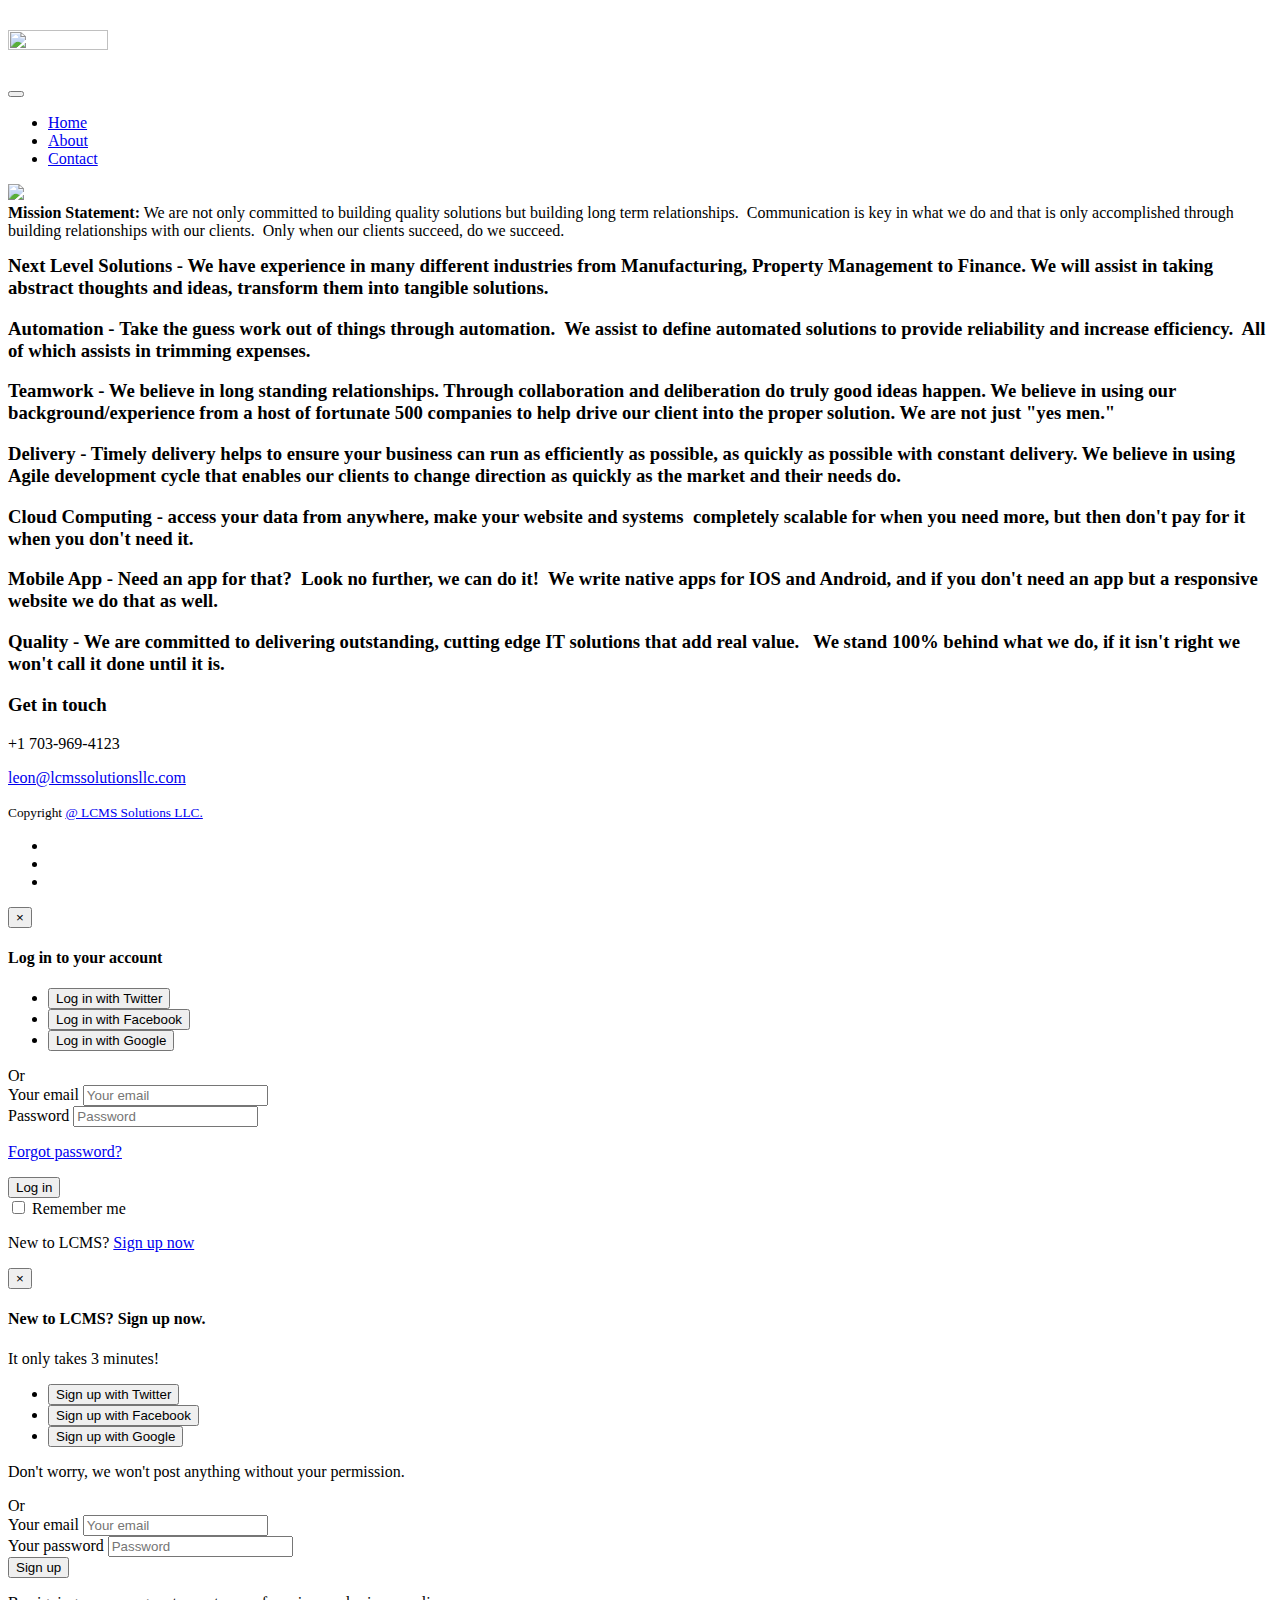
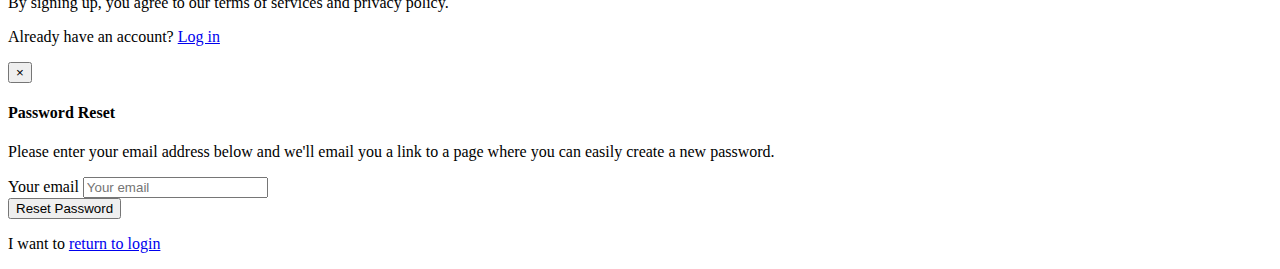
==== index.html @ 2bc30762 "J9 changes" ====
<!DOCTYPE html>
<html lang="en">

<head>
	<title>LCMS Solutions LLC.</title>
	<!-- Meta -->
	<meta charset="utf-8">
	<meta http-equiv="X-UA-Compatible" content="IE=edge">
	<meta name="viewport" content="width=device-width, initial-scale=1.0">
	<meta name="description" content="">
	<meta name="author" content="">
	<link rel="shortcut icon" href="favicon.ico">
	<link href='https://fonts.googleapis.com/css?family=Lato:300,400,300italic,400italic' rel='stylesheet' type='text/css'>
	<link href='https://fonts.googleapis.com/css?family=Montserrat:400,700' rel='stylesheet' type='text/css'>
	<!-- FontAwesome JS-->
	<script type="text/javascript" src="assets/plugins/font-awesome/js/fontawesome-all.min.js"></script>
	<!-- Global CSS -->
	<link rel="stylesheet" href="assets/plugins/bootstrap/css/bootstrap.min.css">
	<!-- Plugins CSS -->
	<link rel="stylesheet" href="assets/plugins/pe-icon-7-stroke/css/pe-icon-7-stroke.css">
	<link rel="stylesheet" href="assets/plugins/animate-css/animate.min.css">
	<link rel="stylesheet" href="assets/plugins/flexslider/flexslider.css">
	<!-- Theme CSS -->
	<link id="theme-style" rel="stylesheet" href="assets/css/theme-1.css">
</head>

<body class="home-page">
	<!-- * Facebook Like button script starts -->
	<div id="fb-root"></div>
	<!-- <script>(function(d, s, id) {
    var js, fjs = d.getElementsByTagName(s)[0];
    if (d.getElementById(id)) return;
    js = d.createElement(s); js.id = id;
    js.src = "//connect.facebook.net/en_US/sdk.js#xfbml=1&version=v2.0";
    fjs.parentNode.insertBefore(js, fjs);
    }(document, 'script', 'facebook-jssdk'));</script> -->
	<!-- * Facebook Like button script ends -->

	<div class="wrapper">
		<!-- ******HEADER****** -->
		<header id="header" class="header">
			<div class="container">
				<h1 class="logo">
					<a href="index.html">
						<span class="logo-title"><img src="assets/images/logo/lcms.jpg" style="width:100px;height:50%" alt=""></span>
					</a>
				</h1>
				<!--//logo-->
				<nav class="main-nav navbar navbar-expand-md navbar-dark" role="navigation">
					<button class="navbar-toggler" type="button" data-toggle="collapse" data-target="#navbar-collapse" aria-controls="navbar-collapse"
					 aria-expanded="false" aria-label="Toggle navigation">
						<span class="navbar-toggler-icon"></span>
					</button>
					<div class="navbar-collapse collapse justify-content-end" id="navbar-collapse">
						<ul class="nav navbar-nav">
							<li class="active nav-item"><a class="nav-link" href="index.html">Home</a></li>
											<li class="nav-item"><a class="nav-link" href="about.html">About</a></li>
							<li class="nav-item"><a class="nav-link" href="contact.html">Contact</a></li>
						<!--	<li class="nav-item"><a class="nav-link login-trigger" data-toggle="modal" data-target="#login-modal">Log in</a></li>
					--></ul>
						<!--//nav-->
					</div>
					<!--//navabr-collapse-->
				</nav>
				<!--//main-nav-->
			</div>
			<!--//container-->
		</header>
		<!--//header-->

		<!-- ******WHY****** -->
		<section id="why" class="why section">
			<div class="container">

				<div class="row"><!-- Image -->
				<img src="https://placekitten.com/1140/400"></div>

				<!-- Mission statement -->
					<div class="row"><b>Mission Statement:</b> We are not only committed to building quality solutions but building long term relationships.  Communication is key in what we do and that is only accomplished through building relationships with our clients.  Only when our clients succeed, do we succeed. </div>

				<div class="row">
					<div class="benefits col-lg-12 col-md-6 col-12">
						<div class="item">
							<div class="icon text-center">
								<span class="pe-icon pe-7s-rocket"></span>
							</div>
							<!--//icon-->
							<div class="content">
								<h3 class="title" style="margin-top:15px;">Next Level Solutions -  We have experience in many different industries from Manufacturing, Property Management to Finance.  We will assist in taking abstract thoughts and ideas, transform them into tangible solutions.</h3>
							</div>
							<!--//content-->
						</div>
						<!--//item-->
						<div class="item">
							<div class="icon text-center">
								<span class="pe-icon pe-7s-piggy"></span>
							</div>
							<!--//icon-->
							<div class="content">
								<h3 class="title" style="margin-top:15px;">Automation - Take the guess work out of things through automation.  We assist to define automated solutions to provide reliability and increase efficiency.  All of which assists in trimming expenses.</h3>
								<p class="desc"></p>
							</div>
							<!--//content-->
						</div>
						<!--//item-->
						<div class="item">
							<div class="icon text-center">
								<span class="pe-icon pe-7s-users"></span>
							</div>
							<!--//icon-->
							<div class="content">
								<h3 class="title" style="margin-top:15px;">Teamwork - We believe in long standing relationships.  Through collaboration and deliberation do truly good ideas happen.  We believe in using our background/experience from a host of fortunate 500 companies to help drive our client into the proper solution.  We are not just "yes men."</h3>
								<p class="desc"></p>
							</div>
							<!--//content-->
						</div>
						<!--//item-->
						<div class="item">
							<div class="icon text-center">
								<span class="pe-icon pe-7s-bicycle"></span>
							</div>
							<!--//icon-->
							<div class="content">
								<h3 class="title" style="margin-top:15px;">Delivery - Timely delivery helps to ensure your business can run as efficiently as possible, as quickly as possible with constant delivery.  We believe in using Agile development cycle that enables our clients to change direction as quickly as the market and their needs do.</h3>
								<p class="desc"></p>
							</div>
							<!--//content-->
						</div>
						<div class="item">
							<div class="icon text-center">
								<span class="pe-icon pe-7s-bicycle"></span>
							</div>
							<!--//icon-->
							<div class="content">
								<h3 class="title" style="margin-top:15px;">Cloud Computing - access your data from anywhere, make your website and systems  completely scalable for when you need more, but then don't pay for it when you don't need it.</h3>
								<p class="desc"></p>
							</div>
							<!--//content-->
						</div>
						<div class="item">
							<div class="icon text-center">
								<span class="pe-icon pe-7s-bicycle"></span>
							</div>
							<!--//icon-->
							<div class="content">
								<h3 class="title" style="margin-top:15px;">Mobile App - Need an app for that?  Look no further, we can do it!  We write native apps for IOS and Android, and if you don't need an app but a responsive website we do that as well.</h3>
								<p class="desc"></p>
							</div>
							<!--//content-->
						</div>
						<!--//item-->
						<div class="item last">
							<div class="icon text-center">
								<span class="pe-icon pe-7s-joy"></span>
							</div>
							<!--//icon-->
							<div class="content">
								<h3 class="title" style="margin-top:15px;">Quality - We are committed to delivering outstanding, cutting edge IT solutions that add real value.   We stand 100% behind what we do, if it isn't right we won't call it done until it is.</h3>
								<p class="desc"></p>
							</div>
							<!--//content-->
						</div>
						<!--//item-->
					</div>
				</div>
				<!--//row-->
			</div>
			<!--//container-->
		</section>
		<!--//why-->

	</div>
	<!--//wrapper-->

	<!-- ******FOOTER****** -->
	<footer class="footer">
		<div class="footer-content">
			<div class="container">
				<div class="row">
					<div class="footer-col col-lg-8 col-md-4 col-12 about">
					<!--	<div class="footer-col-inner">
							<h3 class="title">About Us</h3>
							<p>Maecenas ac vehicula velit, nec facilisis elit. Phasellus non porttitor justo, eu bibendum elit. Maecenas
								pharetra non ligula quis ultricies. Nulla varius vestibulum ligula quis hendrerit. Maecenas et fermentum massa.
								Ut hendrerit, nulla fringilla venenatis pulvinar, nisl est adipiscing nunc, quis consequat mi mauris vel felis.</p>
						</div> -->
						<!--//footer-col-inner-->
					</div>
					<!--//foooter-col-->
					<div class="footer-col col-lg-4 col-md-4 col-12 contact">
						<div class="footer-col-inner">
							<h3 class="title">Get in touch</h3>
							<div class="row">
								<p class="tel col-lg-12 col-md-4 col-12"><i class="fas fa-phone"></i>+1 703-969-4123</p>
								<p class="email col-lg-12 col-md-4 col-12"><i class="fas fa-envelope"></i><a href="#">leon@lcmssolutionsllc.com</a></p>
							</div>
						</div>
						<!--//footer-col-inner-->
					</div>
					<!--//foooter-col-->
				</div>
				<!--//row-->
			</div>
			<!--//container-->
		</div>
		<!--//footer-content-->
		<div class="bottom-bar">
			<div class="container">
				<div class="row">
						<small class="copyright col-md-6 col-12">Copyright <a href="http://lcmssolutionsllc.com/" target="_blank">@ LCMS Solutions LLC.</a></small>
					<div class="social-container col-md-6 col-12">
						<ul class="social list-inline">

							<li class="list-inline-item"><a href="#"><i class="fab fa-linkedin-in"></i></a></li>
							<li class="list-inline-item"><a href="#"><i class="fab fa-facebook-f"></i></a></li>
							<li class="list-inline-item"><a href="#"><i class="fab fa-twitter"></i></a></li>

						</ul>
						<!--//social-->
					</div>
					<!--//social-container-->
				</div>
				<!--//row-->
			</div>
			<!--//container-->
		</div>
		<!--//bottom-bar-->
	</footer>
	<!--//footer-->

	<!-- Login Modal -->
	<div class="modal modal-login" id="login-modal" tabindex="-1" role="dialog" aria-labelledby="loginModalLabel"
	 aria-hidden="true">
		<div class="modal-dialog">
			<div class="modal-content">
				<div class="modal-header">
					<button type="button" class="close" data-dismiss="modal" aria-hidden="true">&times;</button>
					<h4 id="loginModalLabel" class="modal-title justify-content-center">Log in to your account</h4>
				</div>
				<div class="modal-body">
					<div class="social-login text-center">
						<ul class="list-unstyled social-login">
							<li><button class="twitter-btn btn" type="button"><i class="fab fa-twitter"></i>Log in with Twitter</button></li>
							<li><button class="facebook-btn btn" type="button"><i class="fab fa-facebook-f"></i>Log in with Facebook</button></li>
							<li><button class="google-btn btn" type="button"><i class="fab fa-google-plus-g"></i>Log in with Google</button></li>
						</ul>
					</div>
					<div class="divider"><span>Or</span></div>
					<div class="login-form-container">
						<form class="login-form">
							<div class="form-group email">
								<i class="fas fa-envelope"></i>
								<label class="sr-only" for="login-email">Your email</label>
								<input id="login-email" name="login-email" type="email" class="form-control login-email" placeholder="Your email">
							</div>
							<!--//form-group-->
							<div class="form-group password">
								<i class="fas fa-lock"></i>
								<label class="sr-only" for="login-password">Password</label>
								<input id="login-password" name="login-password" type="password" class="form-control login-password"
								 placeholder="Password">
								<p class="forgot-password">
									<a href="#" id="resetpass-link" data-toggle="modal" data-target="#resetpass-modal">Forgot password?</a>
								</p>
							</div>
							<!--//form-group-->
							<button type="submit" class="btn btn-block btn-cta-primary">Log in</button>
							<div class="checkbox remember">
								<label>
									<input type="checkbox"> Remember me
								</label>
							</div>
							<!--//checkbox-->
						</form>
					</div>
					<!--//login-form-container-->
				</div>
				<!--//modal-body-->
				<div class="modal-footer">
					<p>New to LCMS? <a class="signup-link" id="signup-link" href="#">Sign up now</a></p>
				</div>
				<!--//modal-footer-->
			</div>
			<!--//modal-content-->
		</div>
		<!--//modal-dialog-->
	</div>
	<!--//modal-->

	<!-- Signup Modal -->
	<div class="modal modal-signup" id="signup-modal" tabindex="-1" role="dialog" aria-labelledby="signupModalLabel"
	 aria-hidden="true">
		<div class="modal-dialog">
			<div class="modal-content">
				<div class="modal-header">
					<button type="button" class="close" data-dismiss="modal" aria-hidden="true">&times;</button>
					<h4 id="signupModalLabel" class="modal-title text-center">New to LCMS? Sign up now.</h4>

				</div>
				<div class="modal-body">
					<p class="intro text-center">It only takes 3 minutes!</p>
					<div class="social-login text-center">
						<ul class="list-unstyled social-login">
							<li><button class="twitter-btn btn" type="button"><i class="fab fa-twitter"></i>Sign up with Twitter</button></li>
							<li><button class="facebook-btn btn" type="button"><i class="fab fa-facebook-f"></i>Sign up with Facebook</button></li>
							<li><button class="google-btn btn" type="button"><i class="fab fa-google-plus-g"></i>Sign up with Google</button></li>
						</ul>
						<p class="note">Don't worry, we won't post anything without your permission.</p>
					</div>
					<div class="divider"><span>Or</span></div>
					<div class="login-form-container">
						<form class="login-form">
							<div class="form-group email">
								<i class="fas fa-envelope"></i>
								<label class="sr-only" for="signup-email">Your email</label>
								<input id="signup-email" name="signup-email" type="email" class="form-control login-email" placeholder="Your email">
							</div>
							<!--//form-group-->
							<div class="form-group password">
								<i class="fas fa-lock"></i>
								<label class="sr-only" for="signup-password">Your password</label>
								<input id="signup-password" name="signup-password" type="password" class="form-control login-password"
								 placeholder="Password">
							</div>
							<!--//form-group-->
							<button type="submit" class="btn btn-block btn-cta-primary">Sign up</button>
							<p class="note">By signing up, you agree to our terms of services and privacy policy.</p>
						</form>
					</div>
					<!--//login-form-container-->
				</div>
				<!--//modal-body-->
				<div class="modal-footer">
					<p>Already have an account? <a class="login-link" id="login-link" href="#">Log in</a></p>
				</div>
				<!--//modal-footer-->
			</div>
			<!--//modal-content-->
		</div>
		<!--//modal-dialog-->
	</div>
	<!--//modal-->

	<!-- Reset Password Modal -->
	<div class="modal modal-resetpass" id="resetpass-modal" tabindex="-1" role="dialog" aria-labelledby="resetpassModalLabel"
	 aria-hidden="true">
		<div class="modal-dialog">
			<div class="modal-content">
				<div class="modal-header">
					<button type="button" class="close" data-dismiss="modal" aria-hidden="true">&times;</button>
					<h4 id="resetpassModalLabel" class="modal-title text-center">Password Reset</h4>
				</div>
				<div class="modal-body">
					<div class="resetpass-form-container">
						<p class="intro">Please enter your email address below and we'll email you a link to a page where you can easily
							create a new password.</p>
						<form class="resetpass-form">
							<div class="form-group email">
								<i class="fas fa-envelope"></i>
								<label class="sr-only" for="reg-email">Your email</label>
								<input id="reg-email" name="reg-email" type="email" class="form-control login-email" placeholder="Your email">
							</div>
							<!--//form-group-->
							<button type="submit" class="btn btn-block btn-cta-primary">Reset Password</button>
						</form>
					</div>
					<!--//login-form-container-->
				</div>
				<!--//modal-body-->
				<div class="modal-footer">
					<p>I want to <a class="back-to-login-link" id="back-to-login-link" href="#">return to login</a></p>
				</div>
				<!--//modal-footer-->
			</div>
			<!--//modal-content-->
		</div>
		<!--//modal-dialog-->
	</div>
	<!--//modal-->

	<!-- Javascript -->
	<script type="text/javascript" src="assets/plugins/jquery-3.3.1.min.js"></script>
	<script type="text/javascript" src="assets/plugins/popper.min.js"></script>
	<script type="text/javascript" src="assets/plugins/bootstrap/js/bootstrap.min.js"></script>
	<script type="text/javascript" src="assets/plugins/back-to-top.js"></script>
	<script type="text/javascript" src="assets/plugins/jquery-inview/jquery.inview.min.js"></script>
	<script type="text/javascript" src="assets/plugins/isMobile/isMobile.min.js"></script>
	<script type="text/javascript" src="assets/plugins/flexslider/jquery.flexslider-min.js"></script>
	<script type="text/javascript" src="assets/js/main.js"></script>

	<!-- Modal Video -->
	<script type="text/javascript" src="assets/js/modal-video.js"></script>

	<!--[if !IE]>-->
	<script type="text/javascript" src="assets/js/animations.js"></script>
	<!--<![endif]-->

	<!-- Theme Switcher (REMOVE ON YOUR PRODUCTION SITE) -->
	<script type="text/javascript" src="assets/js/demo/theme-switcher.js"></script>
</body>

</html>
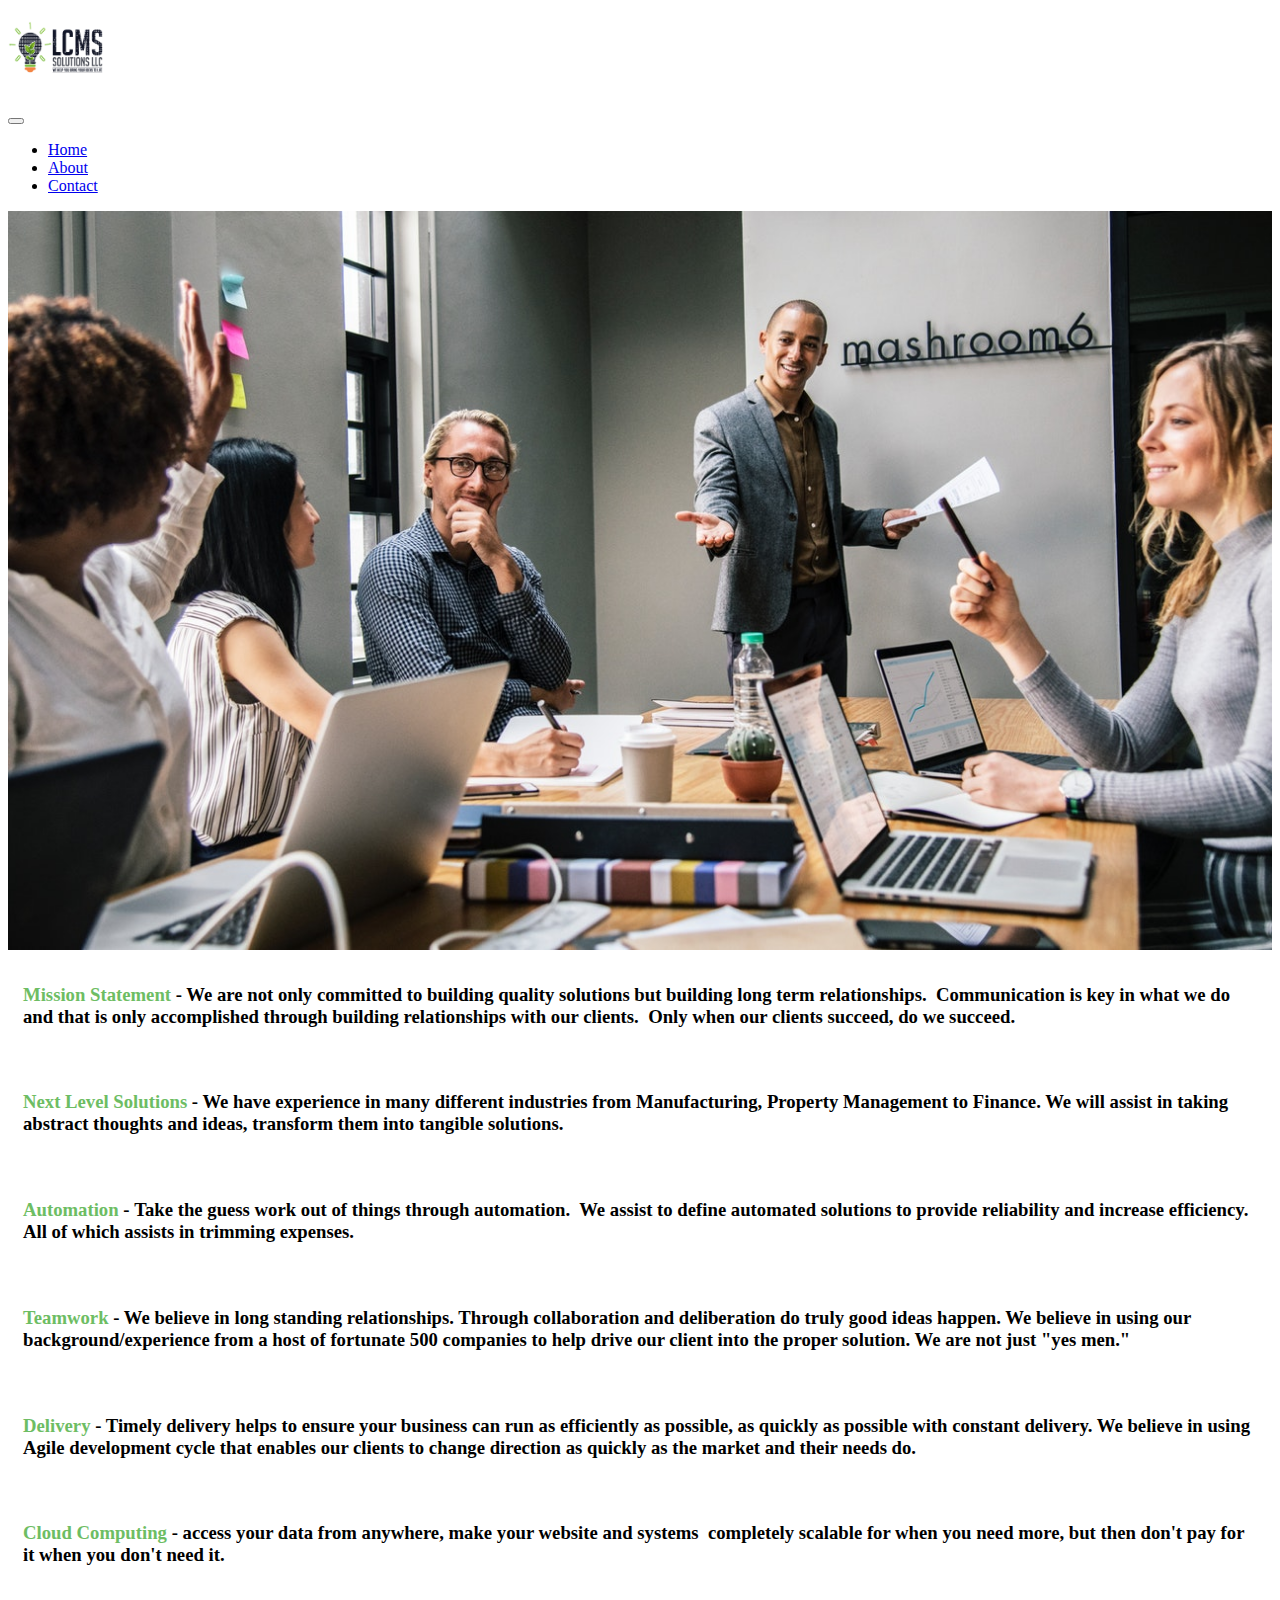
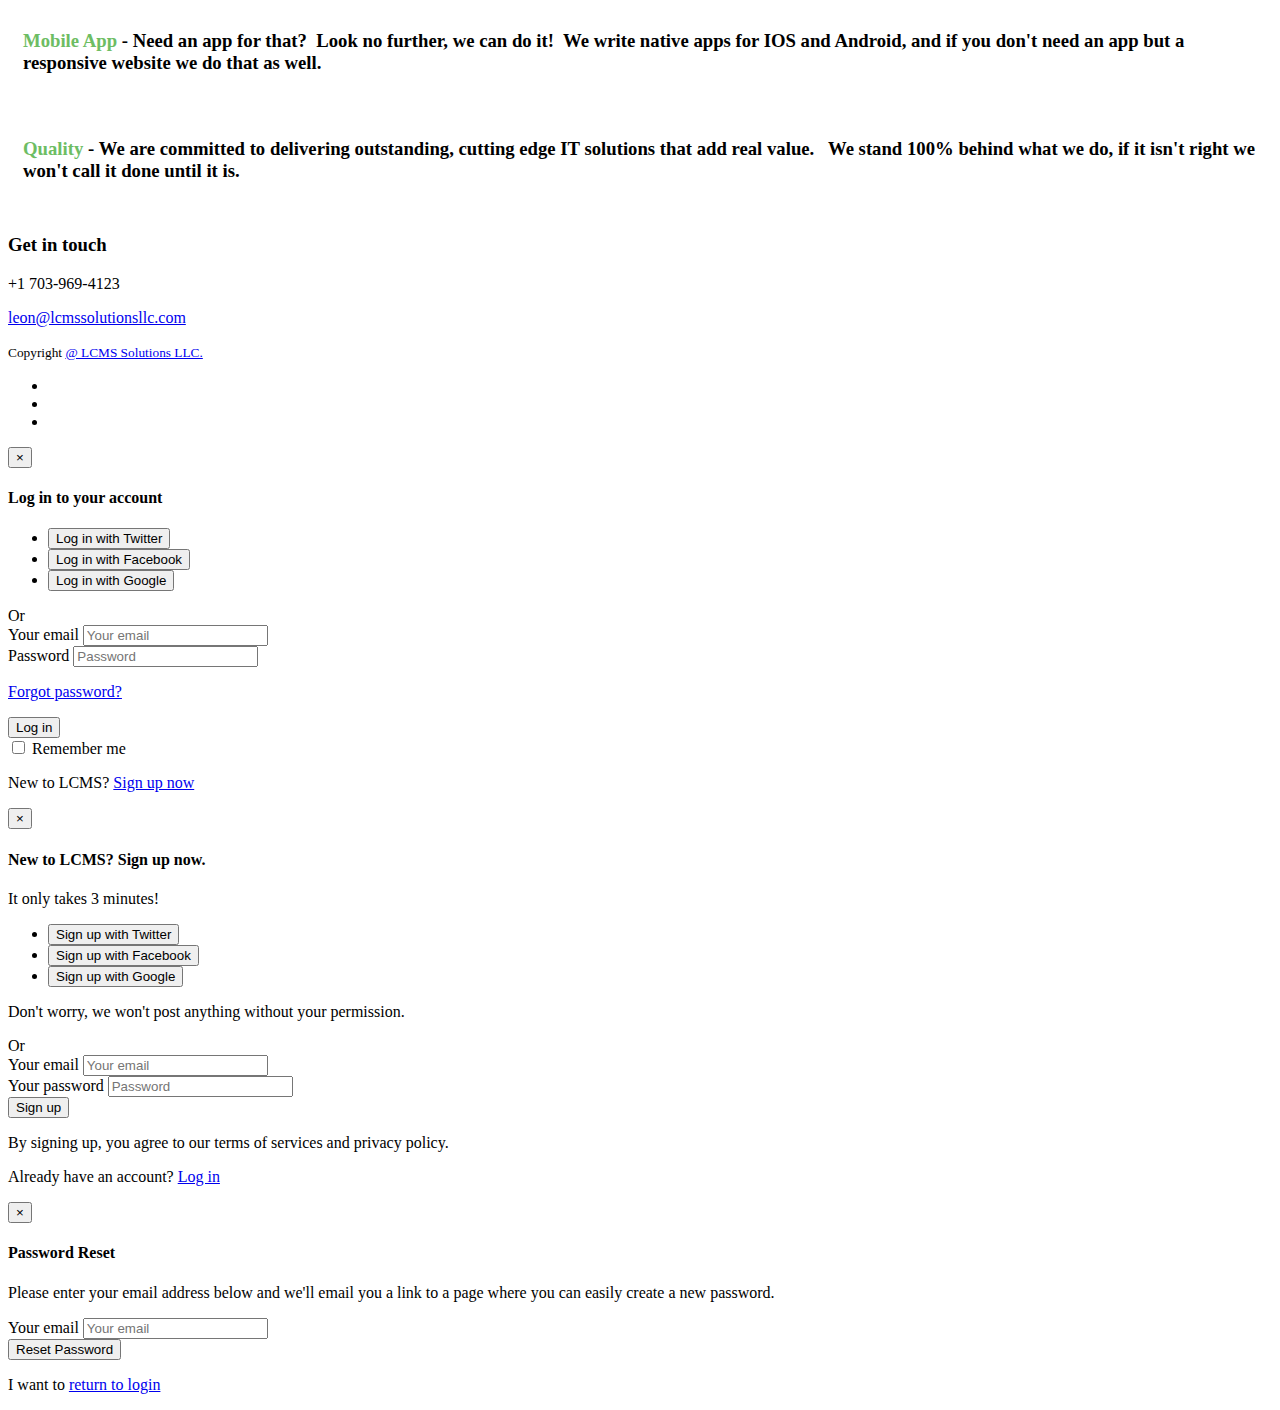
==== commit 7c95bc56: "J9" ====
--- a/index.html
+++ b/index.html
@@ -22,7 +22,11 @@
 	<link rel="stylesheet" href="assets/plugins/flexslider/flexslider.css">
 	<!-- Theme CSS -->
 	<link id="theme-style" rel="stylesheet" href="assets/css/theme-1.css">
+	<!-- J9Style CSS -->
+	<link rel="stylesheet" href="assets/css/j9style.css">
+
 </head>
+
 
 <body class="home-page">
 	<!-- * Facebook Like button script starts -->
@@ -39,54 +43,63 @@
 	<div class="wrapper">
 		<!-- ******HEADER****** -->
 		<header id="header" class="header">
-			<div class="container">
-				<h1 class="logo">
-					<a href="index.html">
-						<span class="logo-title"><img src="assets/images/logo/lcms.jpg" style="width:100px;height:50%" alt=""></span>
-					</a>
-				</h1>
-				<!--//logo-->
-				<nav class="main-nav navbar navbar-expand-md navbar-dark" role="navigation">
-					<button class="navbar-toggler" type="button" data-toggle="collapse" data-target="#navbar-collapse" aria-controls="navbar-collapse"
-					 aria-expanded="false" aria-label="Toggle navigation">
-						<span class="navbar-toggler-icon"></span>
-					</button>
-					<div class="navbar-collapse collapse justify-content-end" id="navbar-collapse">
-						<ul class="nav navbar-nav">
-							<li class="active nav-item"><a class="nav-link" href="index.html">Home</a></li>
-											<li class="nav-item"><a class="nav-link" href="about.html">About</a></li>
-							<li class="nav-item"><a class="nav-link" href="contact.html">Contact</a></li>
-						<!--	<li class="nav-item"><a class="nav-link login-trigger" data-toggle="modal" data-target="#login-modal">Log in</a></li>
-					--></ul>
-						<!--//nav-->
-					</div>
-					<!--//navabr-collapse-->
-				</nav>
-				<!--//main-nav-->
-			</div>
-			<!--//container-->
+		  <div class="container">
+		    <h1 class="logo">
+		      <a href="index.html">
+		        <span class="logo-title"><img src="assets/images/logo/lcms.png" style="width:100px;height:50%" alt=""></span>
+		      </a>
+		    </h1>
+		    <!--//logo-->
+		    <nav class="main-nav navbar navbar-expand-md navbar-dark" role="navigation">
+		      <button class="navbar-toggler" type="button" data-toggle="collapse" data-target="#navbar-collapse" aria-controls="navbar-collapse"
+		       aria-expanded="false" aria-label="Toggle navigation">
+		        <span class="navbar-toggler-icon"></span>
+		      </button>
+		      <div class="navbar-collapse collapse justify-content-end" id="navbar-collapse">
+		        <ul class="nav navbar-nav">
+		          <li class="active nav-item"><a class="nav-link" href="index.html">Home</a></li>
+		                  <li class="nav-item"><a class="nav-link" href="about.html">About</a></li>
+		          <li class="nav-item"><a class="nav-link" href="contact.html">Contact</a></li>
+		        <!--	<li class="nav-item"><a class="nav-link login-trigger" data-toggle="modal" data-target="#login-modal">Log in</a></li>
+		      --></ul>
+		        <!--//nav-->
+		      </div>
+		      <!--//navabr-collapse-->
+		    </nav>
+		    <!--//main-nav-->
+		  </div>
+		  <!--//container-->
 		</header>
 		<!--//header-->
-
 		<!-- ******WHY****** -->
 		<section id="why" class="why section">
 			<div class="container">
 
 				<div class="row"><!-- Image -->
-				<img src="https://placekitten.com/1140/400"></div>
-
-				<!-- Mission statement -->
+				<img src="assets/images/colleagues-discussion.jpg" alt="people working together to complete a task" class="responsive"></div>
+
+				<!-- Mission statement
 					<div class="row"><b>Mission Statement:</b> We are not only committed to building quality solutions but building long term relationships.  Communication is key in what we do and that is only accomplished through building relationships with our clients.  Only when our clients succeed, do we succeed. </div>
-
+-->
 				<div class="row">
-					<div class="benefits col-lg-12 col-md-6 col-12">
+					<div class="benefits col-lg-12 col-md-12 col-12">
+						<div class="item">
+							<div class="icon text-center">
+								<span class="pe-icon pe-7s-helm"></span>
+							</div>
+							<!--//icon-->
+							<div class="content">
+								<h3 class="title" style="margin-top:15px;"><span class="highlight">Mission Statement</span> -  We are not only committed to building quality solutions but building long term relationships.  Communication is key in what we do and that is only accomplished through building relationships with our clients.  Only when our clients succeed, do we succeed. </h3>
+							</div>
+							<!--//content-->
+						</div>
 						<div class="item">
 							<div class="icon text-center">
 								<span class="pe-icon pe-7s-rocket"></span>
 							</div>
 							<!--//icon-->
 							<div class="content">
-								<h3 class="title" style="margin-top:15px;">Next Level Solutions -  We have experience in many different industries from Manufacturing, Property Management to Finance.  We will assist in taking abstract thoughts and ideas, transform them into tangible solutions.</h3>
+								<h3 class="title" style="margin-top:15px;"><span class="highlight">Next Level Solutions</span> - We have experience in many different industries from Manufacturing, Property Management to Finance.  We will assist in taking abstract thoughts and ideas, transform them into tangible solutions.</h3>
 							</div>
 							<!--//content-->
 						</div>
@@ -97,8 +110,8 @@
 							</div>
 							<!--//icon-->
 							<div class="content">
-								<h3 class="title" style="margin-top:15px;">Automation - Take the guess work out of things through automation.  We assist to define automated solutions to provide reliability and increase efficiency.  All of which assists in trimming expenses.</h3>
-								<p class="desc"></p>
+								<h3 class="title" style="margin-top:15px;"><span class="highlight">Automation</span> - Take the guess work out of things through automation.  We assist to define automated solutions to provide reliability and increase efficiency.  All of which assists in trimming expenses.</h3>
+
 							</div>
 							<!--//content-->
 						</div>
@@ -109,54 +122,53 @@
 							</div>
 							<!--//icon-->
 							<div class="content">
-								<h3 class="title" style="margin-top:15px;">Teamwork - We believe in long standing relationships.  Through collaboration and deliberation do truly good ideas happen.  We believe in using our background/experience from a host of fortunate 500 companies to help drive our client into the proper solution.  We are not just "yes men."</h3>
-								<p class="desc"></p>
+								<h3 class="title" style="margin-top:15px;"><span class="highlight">Teamwork</span> - We believe in long standing relationships.  Through collaboration and deliberation do truly good ideas happen.  We believe in using our background/experience from a host of fortunate 500 companies to help drive our client into the proper solution.  We are not just "yes men."</h3>
 							</div>
 							<!--//content-->
 						</div>
 						<!--//item-->
 						<div class="item">
 							<div class="icon text-center">
-								<span class="pe-icon pe-7s-bicycle"></span>
-							</div>
-							<!--//icon-->
-							<div class="content">
-								<h3 class="title" style="margin-top:15px;">Delivery - Timely delivery helps to ensure your business can run as efficiently as possible, as quickly as possible with constant delivery.  We believe in using Agile development cycle that enables our clients to change direction as quickly as the market and their needs do.</h3>
-								<p class="desc"></p>
-							</div>
-							<!--//content-->
-						</div>
-						<div class="item">
-							<div class="icon text-center">
-								<span class="pe-icon pe-7s-bicycle"></span>
-							</div>
-							<!--//icon-->
-							<div class="content">
-								<h3 class="title" style="margin-top:15px;">Cloud Computing - access your data from anywhere, make your website and systems  completely scalable for when you need more, but then don't pay for it when you don't need it.</h3>
-								<p class="desc"></p>
-							</div>
-							<!--//content-->
-						</div>
-						<div class="item">
-							<div class="icon text-center">
-								<span class="pe-icon pe-7s-bicycle"></span>
-							</div>
-							<!--//icon-->
-							<div class="content">
-								<h3 class="title" style="margin-top:15px;">Mobile App - Need an app for that?  Look no further, we can do it!  We write native apps for IOS and Android, and if you don't need an app but a responsive website we do that as well.</h3>
-								<p class="desc"></p>
+								<span class="pe-icon pe-7s-timer"></span>
+							</div>
+							<!--//icon-->
+							<div class="content">
+								<h3 class="title" style="margin-top:15px;"><span class="highlight">Delivery</span> - Timely delivery helps to ensure your business can run as efficiently as possible, as quickly as possible with constant delivery.  We believe in using Agile development cycle that enables our clients to change direction as quickly as the market and their needs do.</h3>
+
+							</div>
+							<!--//content-->
+						</div>
+						<div class="item">
+							<div class="icon text-center">
+								<span class="pe-icon pe-7s-cloud"></span>
+							</div>
+							<!--//icon-->
+							<div class="content">
+								<h3 class="title" style="margin-top:15px;"><span class="highlight">Cloud Computing</span> - access your data from anywhere, make your website and systems  completely scalable for when you need more, but then don't pay for it when you don't need it.</h3>
+
+							</div>
+							<!--//content-->
+						</div>
+						<div class="item">
+							<div class="icon text-center">
+								<span class="pe-icon pe-7s-phone"></span>
+							</div>
+							<!--//icon-->
+							<div class="content">
+								<h3 class="title" style="margin-top:15px;"><span class="highlight">Mobile App</span> - Need an app for that?  Look no further, we can do it!  We write native apps for IOS and Android, and if you don't need an app but a responsive website we do that as well.</h3>
+
 							</div>
 							<!--//content-->
 						</div>
 						<!--//item-->
 						<div class="item last">
 							<div class="icon text-center">
-								<span class="pe-icon pe-7s-joy"></span>
-							</div>
-							<!--//icon-->
-							<div class="content">
-								<h3 class="title" style="margin-top:15px;">Quality - We are committed to delivering outstanding, cutting edge IT solutions that add real value.   We stand 100% behind what we do, if it isn't right we won't call it done until it is.</h3>
-								<p class="desc"></p>
+								<span class="pe-icon pe-7s-like2"></span>
+							</div>
+							<!--//icon-->
+							<div class="content">
+								<h3 class="title" style="margin-top:15px;"><span class="highlight">Quality</span> - We are committed to delivering outstanding, cutting edge IT solutions that add real value.   We stand 100% behind what we do, if it isn't right we won't call it done until it is.</h3>
+
 							</div>
 							<!--//content-->
 						</div>
@@ -191,7 +203,7 @@
 						<div class="footer-col-inner">
 							<h3 class="title">Get in touch</h3>
 							<div class="row">
-								<p class="tel col-lg-12 col-md-4 col-12"><i class="fas fa-phone"></i>+1 703-969-4123</p>
+								<p class="tel col-lg-12 col-md-4 col-12"><i class="fas fa-phone flip-h"></i>+1 703-969-4123</p>
 								<p class="email col-lg-12 col-md-4 col-12"><i class="fas fa-envelope"></i><a href="#">leon@lcmssolutionsllc.com</a></p>
 							</div>
 						</div>
@@ -378,6 +390,11 @@
 	</div>
 	<!--//modal-->
 
+
+
+
+
+
 	<!-- Javascript -->
 	<script type="text/javascript" src="assets/plugins/jquery-3.3.1.min.js"></script>
 	<script type="text/javascript" src="assets/plugins/popper.min.js"></script>
--- a/assets/css/j9style.css
+++ b/assets/css/j9style.css
@@ -0,0 +1,25 @@
+
+
+.responsive {
+  max-width: 100%;
+  height: auto;
+}
+.flip-h{-webkit-transform: scaleX(-1);
+  transform: scaleX(-1);}
+
+  .header {    min-height: 75px;
+    }
+    .why .benefits .item .title {
+        color: inherit;
+        /* color: #6dbd63; */
+    }
+.highlight {color: #6dbd63;}
+
+.why .benefits .item .icon {
+    top: unset;
+}
+@media (min-width: 320px){
+.why .benefits .item {
+    padding: 15px;
+    margin-bottom: unset;
+}}
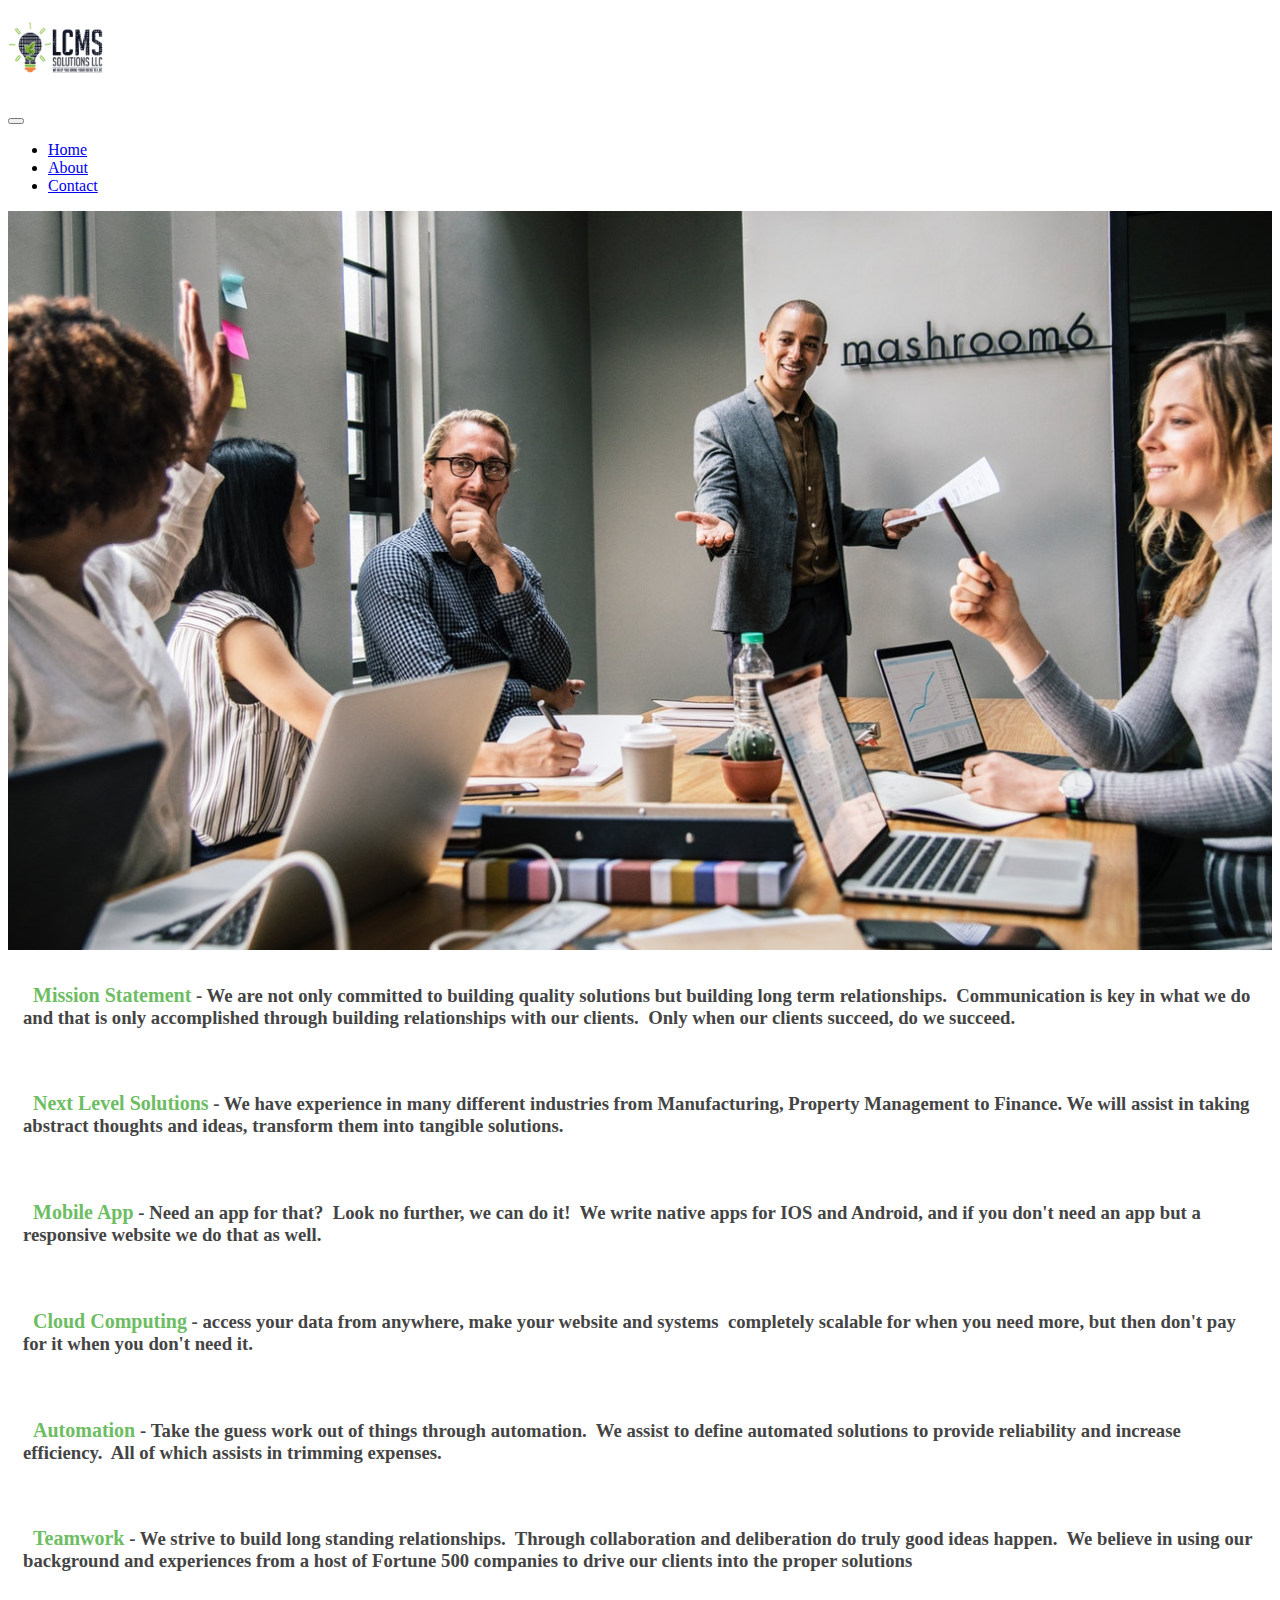
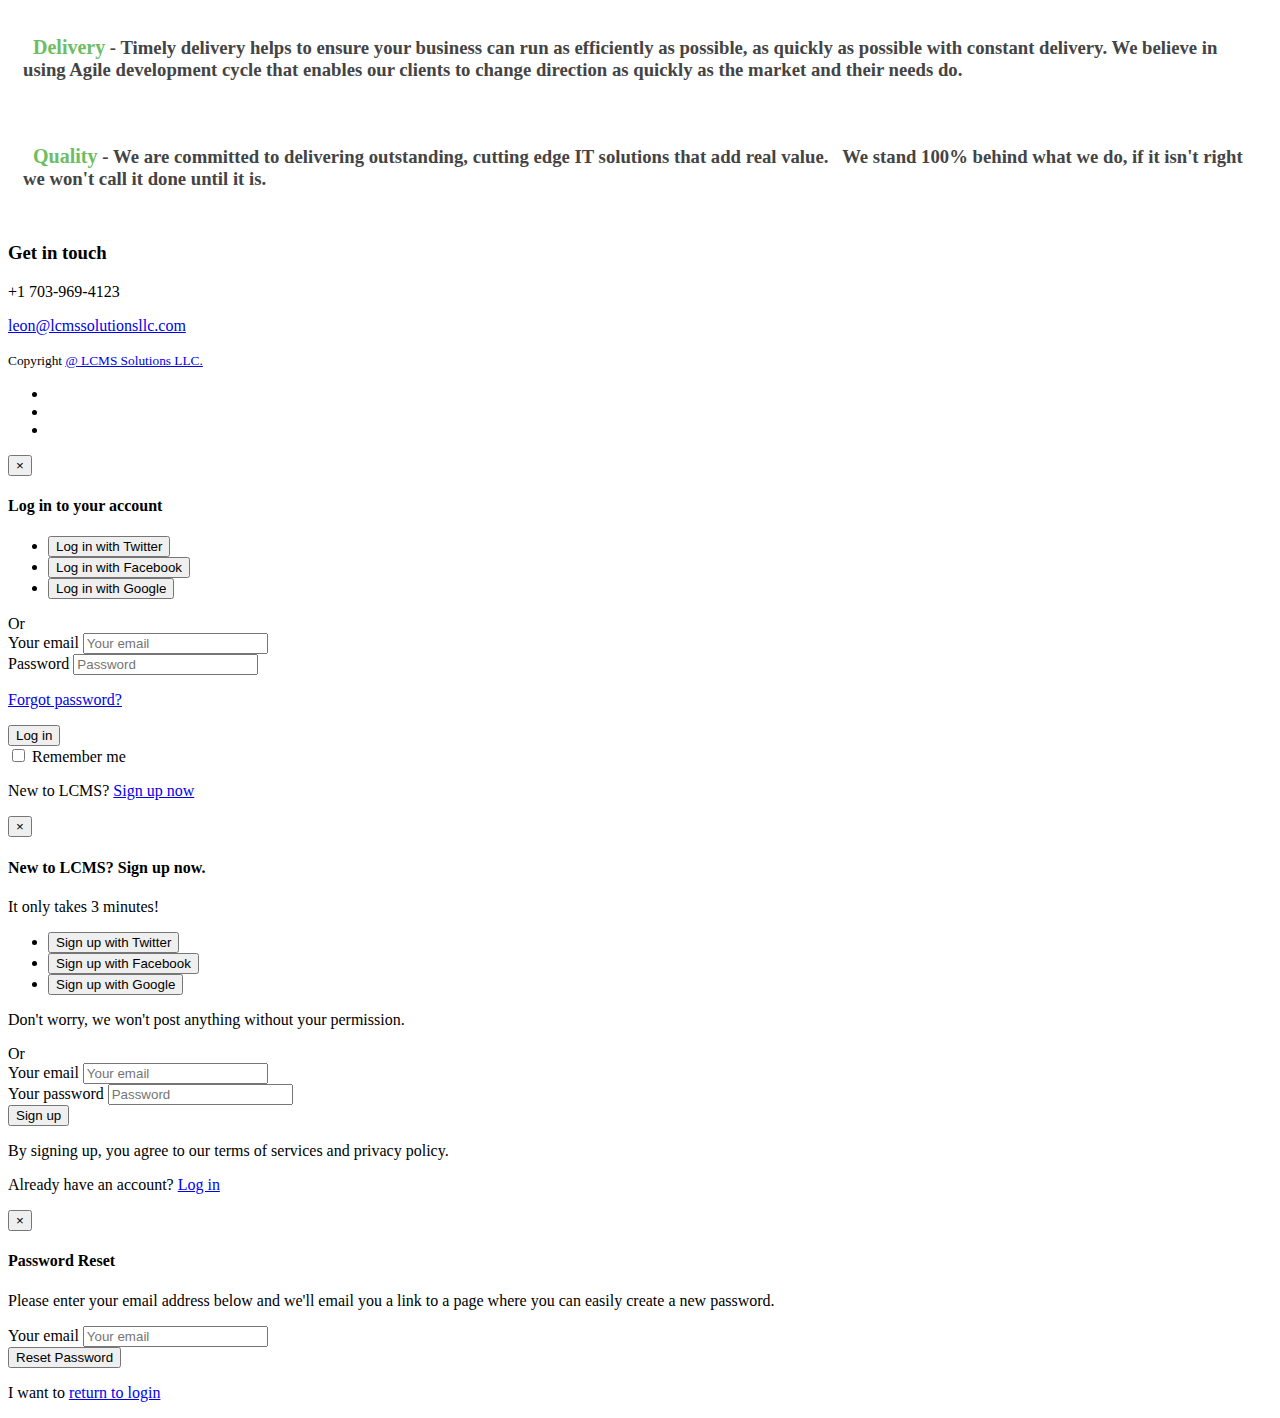
==== commit 85df3b52: "Requested fixes" ====
--- a/index.html
+++ b/index.html
@@ -75,7 +75,7 @@
 		<section id="why" class="why section">
 			<div class="container">
 
-				<div class="row"><!-- Image -->
+				<div class="col-xs-12"><!-- Image -->
 				<img src="assets/images/colleagues-discussion.jpg" alt="people working together to complete a task" class="responsive"></div>
 
 				<!-- Mission statement
@@ -83,6 +83,7 @@
 -->
 				<div class="row">
 					<div class="benefits col-lg-12 col-md-12 col-12">
+
 						<div class="item">
 							<div class="icon text-center">
 								<span class="pe-icon pe-7s-helm"></span>
@@ -93,6 +94,7 @@
 							</div>
 							<!--//content-->
 						</div>
+						<!--//item-->
 						<div class="item">
 							<div class="icon text-center">
 								<span class="pe-icon pe-7s-rocket"></span>
@@ -106,12 +108,33 @@
 						<!--//item-->
 						<div class="item">
 							<div class="icon text-center">
+								<span class="pe-icon pe-7s-phone"></span>
+							</div>
+							<!--//icon-->
+							<div class="content">
+								<h3 class="title" style="margin-top:15px;"><span class="highlight">Mobile App</span> - Need an app for that?  Look no further, we can do it!  We write native apps for IOS and Android, and if you don't need an app but a responsive website we do that as well.</h3>
+							</div>
+							<!--//content-->
+						</div>
+						<!--//item-->
+						<div class="item">
+							<div class="icon text-center">
+								<span class="pe-icon pe-7s-cloud"></span>
+							</div>
+							<!--//icon-->
+							<div class="content">
+								<h3 class="title" style="margin-top:15px;"><span class="highlight">Cloud Computing</span> - access your data from anywhere, make your website and systems  completely scalable for when you need more, but then don't pay for it when you don't need it.</h3>
+							</div>
+							<!--//content-->
+						</div>
+						<!--//item-->
+						<div class="item">
+							<div class="icon text-center">
 								<span class="pe-icon pe-7s-piggy"></span>
 							</div>
 							<!--//icon-->
 							<div class="content">
 								<h3 class="title" style="margin-top:15px;"><span class="highlight">Automation</span> - Take the guess work out of things through automation.  We assist to define automated solutions to provide reliability and increase efficiency.  All of which assists in trimming expenses.</h3>
-
 							</div>
 							<!--//content-->
 						</div>
@@ -122,7 +145,7 @@
 							</div>
 							<!--//icon-->
 							<div class="content">
-								<h3 class="title" style="margin-top:15px;"><span class="highlight">Teamwork</span> - We believe in long standing relationships.  Through collaboration and deliberation do truly good ideas happen.  We believe in using our background/experience from a host of fortunate 500 companies to help drive our client into the proper solution.  We are not just "yes men."</h3>
+								<h3 class="title" style="margin-top:15px;"><span class="highlight">Teamwork</span> - We strive to build long standing relationships.  Through collaboration and deliberation do truly good ideas happen.  We believe in using our background and experiences from a host of Fortune 500 companies to drive our clients into the proper solutions</h3>
 							</div>
 							<!--//content-->
 						</div>
@@ -134,29 +157,6 @@
 							<!--//icon-->
 							<div class="content">
 								<h3 class="title" style="margin-top:15px;"><span class="highlight">Delivery</span> - Timely delivery helps to ensure your business can run as efficiently as possible, as quickly as possible with constant delivery.  We believe in using Agile development cycle that enables our clients to change direction as quickly as the market and their needs do.</h3>
-
-							</div>
-							<!--//content-->
-						</div>
-						<div class="item">
-							<div class="icon text-center">
-								<span class="pe-icon pe-7s-cloud"></span>
-							</div>
-							<!--//icon-->
-							<div class="content">
-								<h3 class="title" style="margin-top:15px;"><span class="highlight">Cloud Computing</span> - access your data from anywhere, make your website and systems  completely scalable for when you need more, but then don't pay for it when you don't need it.</h3>
-
-							</div>
-							<!--//content-->
-						</div>
-						<div class="item">
-							<div class="icon text-center">
-								<span class="pe-icon pe-7s-phone"></span>
-							</div>
-							<!--//icon-->
-							<div class="content">
-								<h3 class="title" style="margin-top:15px;"><span class="highlight">Mobile App</span> - Need an app for that?  Look no further, we can do it!  We write native apps for IOS and Android, and if you don't need an app but a responsive website we do that as well.</h3>
-
 							</div>
 							<!--//content-->
 						</div>
@@ -168,7 +168,6 @@
 							<!--//icon-->
 							<div class="content">
 								<h3 class="title" style="margin-top:15px;"><span class="highlight">Quality</span> - We are committed to delivering outstanding, cutting edge IT solutions that add real value.   We stand 100% behind what we do, if it isn't right we won't call it done until it is.</h3>
-
 							</div>
 							<!--//content-->
 						</div>
@@ -204,7 +203,7 @@
 							<h3 class="title">Get in touch</h3>
 							<div class="row">
 								<p class="tel col-lg-12 col-md-4 col-12"><i class="fas fa-phone flip-h"></i>+1 703-969-4123</p>
-								<p class="email col-lg-12 col-md-4 col-12"><i class="fas fa-envelope"></i><a href="#">leon@lcmssolutionsllc.com</a></p>
+								<p class="email col-lg-12 col-md-4 col-12"><i class="fas fa-envelope"></i><a href="mailto:leon@lcmssolutionsllc.com">leon@lcmssolutionsllc.com</a></p>
 							</div>
 						</div>
 						<!--//footer-col-inner-->
--- a/assets/css/j9style.css
+++ b/assets/css/j9style.css
@@ -7,16 +7,22 @@
 .flip-h{-webkit-transform: scaleX(-1);
   transform: scaleX(-1);}
 
-  .header {    min-height: 75px;
-    }
-    .why .benefits .item .title {
-        color: inherit;
-        /* color: #6dbd63; */
-    }
-.highlight {color: #6dbd63;}
+.header {
+  min-height: 75px;
+}
+.why .benefits .item .title {
+  color: #444;
+}
+.highlight {
+  color: #6dbd63;
+  font-size: 20px;
+  font-weight: bold;
+  margin-left: 10px;
+}
 
 .why .benefits .item .icon {
     top: unset;
+    font-weight:normal;
 }
 @media (min-width: 320px){
 .why .benefits .item {
